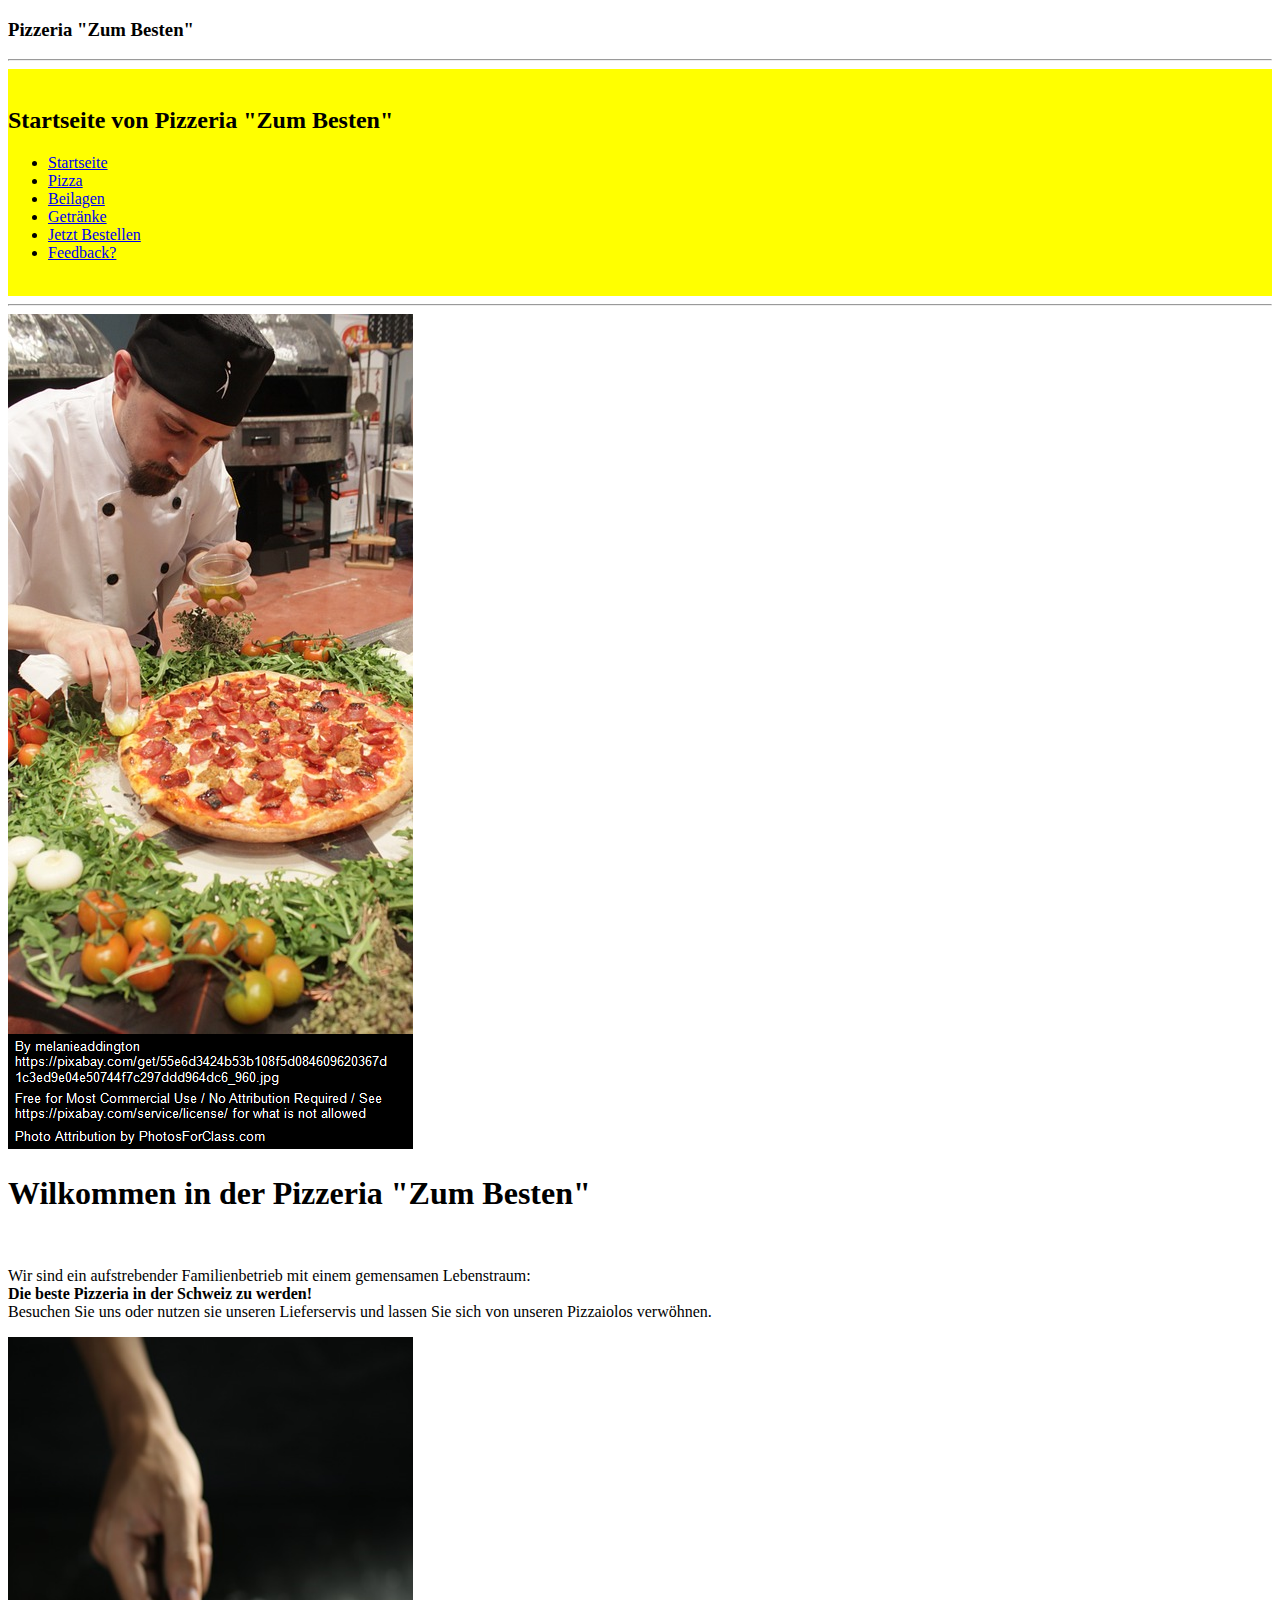
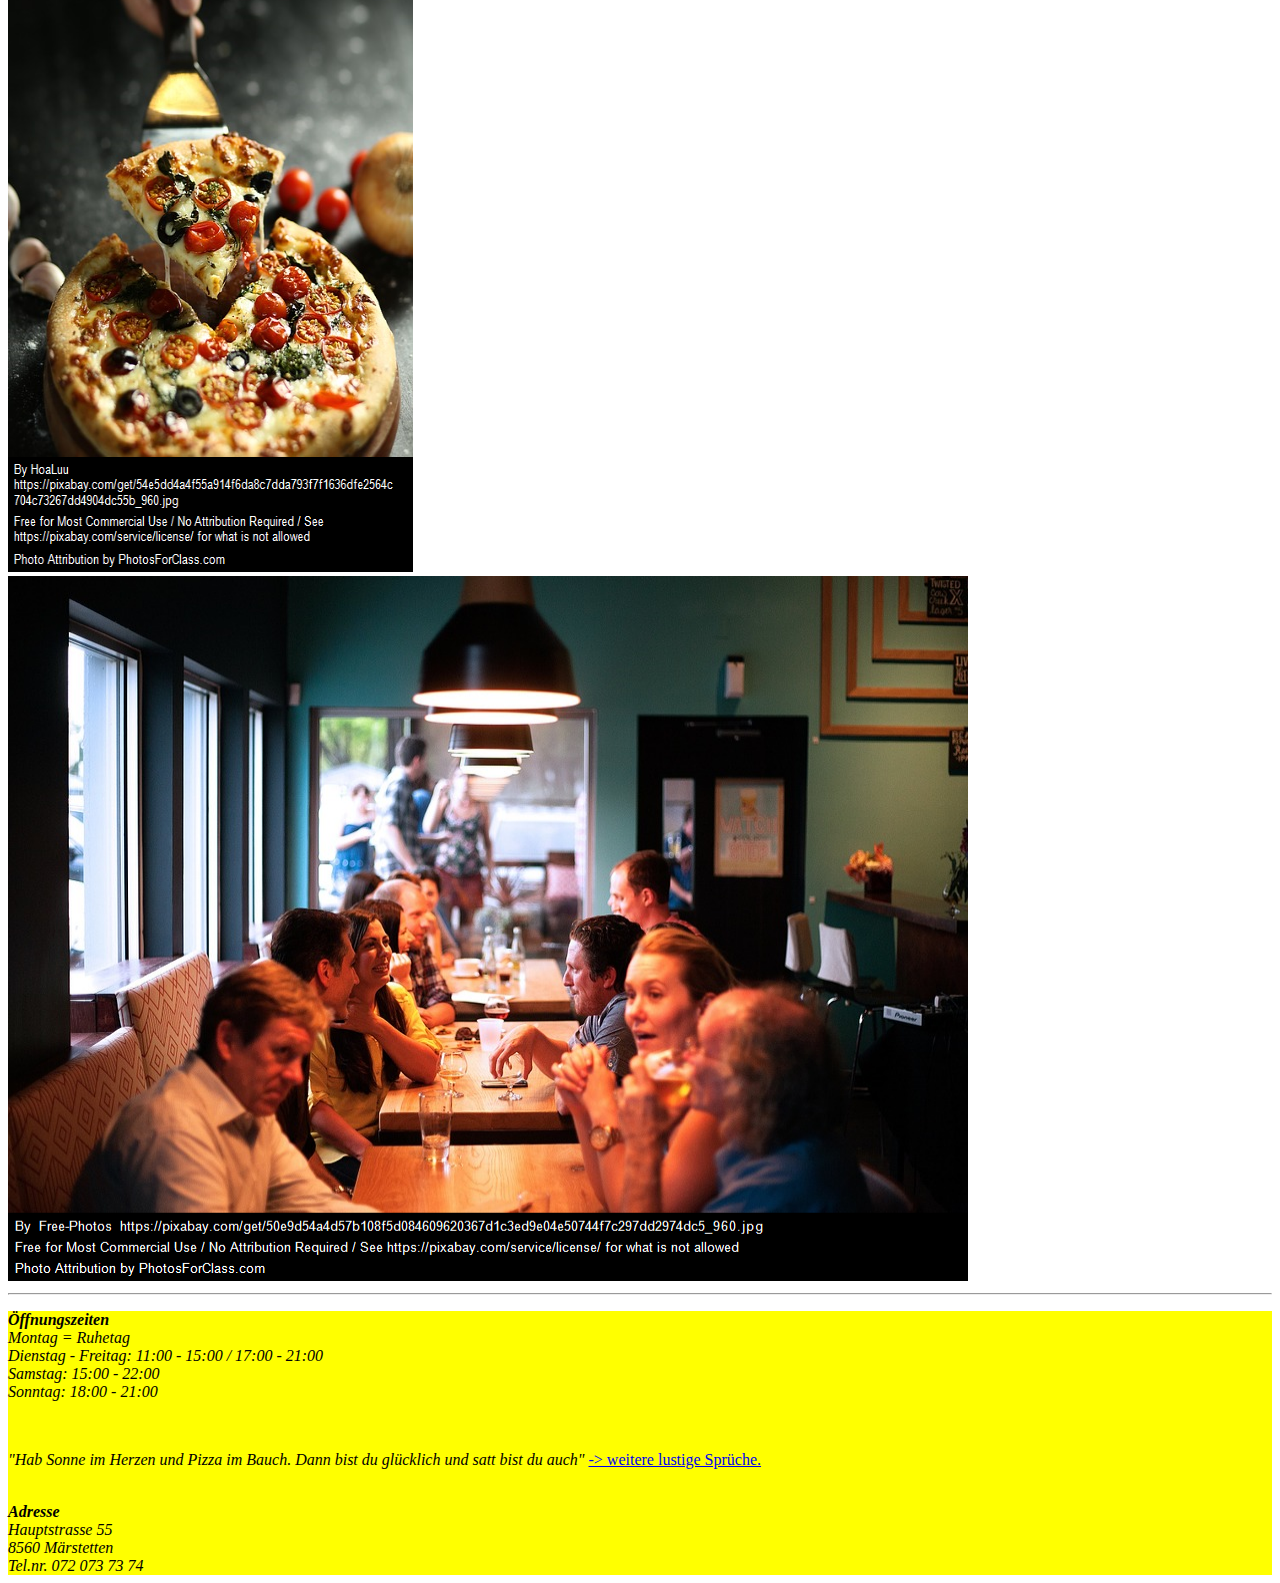
==== Hausaufgaben/index.html @ ac46c4f4 "Initial Commit" ====
<!DOCTYPE html>
<html lang="de-ch" dir="ltr">
  <head>
    <meta charset="utf-8">
    <meta name='Pizzeria "Zum Besten"' content="Pizzeria Pizza Bestellen">
    <title>Pizzeria "Zum Besten"</title>
  </head>
  <body>
    <header>
    <h3>Pizzeria "Zum Besten"</h3>
    <hr>
    <div style=background-color:yellow > <br>
      <h2>Startseite von Pizzeria "Zum Besten"</h2>
        <nav>
          <ul>
            <li><a href="index.html">Startseite</a> </li>
            <li><a href="pizza.html">Pizza</a> </li>
            <li><a href="beilagen.html">Beilagen</a> </li>
            <li><a href="getränke.html">Getränke</a> </li>
            <li><a href="jetzt_Bestellen.html">Jetzt Bestellen</a> </li>
            <li><a href="feedback.html">Feedback?</a></li>
          </ul>
        </nav>
      <br>
    </div>
    <hr>
    </header>
      <img width="405" height="835" src="366111.png" alt="Pizzaiolo vollendet eine feine Pizza." title="Ein Pizzaiolo vollendet eine feine Pizza."> <br>
      <h1>Wilkommen in der Pizzeria "Zum Besten"</h1> <br>
        <p>
          Wir sind ein aufstrebender Familienbetrieb mit einem gemensamen Lebenstraum: <br>
          <strong>Die beste Pizzeria in der Schweiz zu werden! </strong><br>
          Besuchen Sie uns oder nutzen sie unseren Lieferservis und lassen Sie sich von unseren Pizzaiolos verwöhnen.
        </p>
      <img width="405" height="835" src="2589575.png" alt="Leckere Pizza, bereit zum Geniessen." title="Leckere Pizza, bereit zum Geniessen."> <br>
      <img width="960" height="705" src="690975.png" alt="Ein Blick in ein stilvolles kleines Restaurant." title="Ein Blick in ein stilvolles kleines Restaurant."> <br>
    <hr>
      <footer>
        <div style="background-color:yellow">
        <p>
          <strong><i>Öffnungszeiten</i></strong> <br>
            <i>Montag = Ruhetag</i> <br>
            <i>Dienstag - Freitag: 11:00 - 15:00 / 17:00 - 21:00 </i><br>
            <i>Samstag: 15:00 - 22:00 </i><br>
            <i>Sonntag: 18:00 - 21:00 </i><br>
          </p>
          <br>
          <p>
            <i>"Hab Sonne im Herzen und Pizza im Bauch. Dann bist du glücklich und satt bist du auch"</i>
            <a href="https://www.istdaslustig.de/spruch/1379"> -> weitere lustige Sprüche.</a>
          </p>
          <br>
            <strong><i>Adresse</i></strong> <br>
              <i>Hauptstrasse 55</i> <br>
              <i>8560 Märstetten</i> <br>
              <i>Tel.nr. 072 073 73 74</i> <br>
        </div>
      </footer>
  </body>
</html>
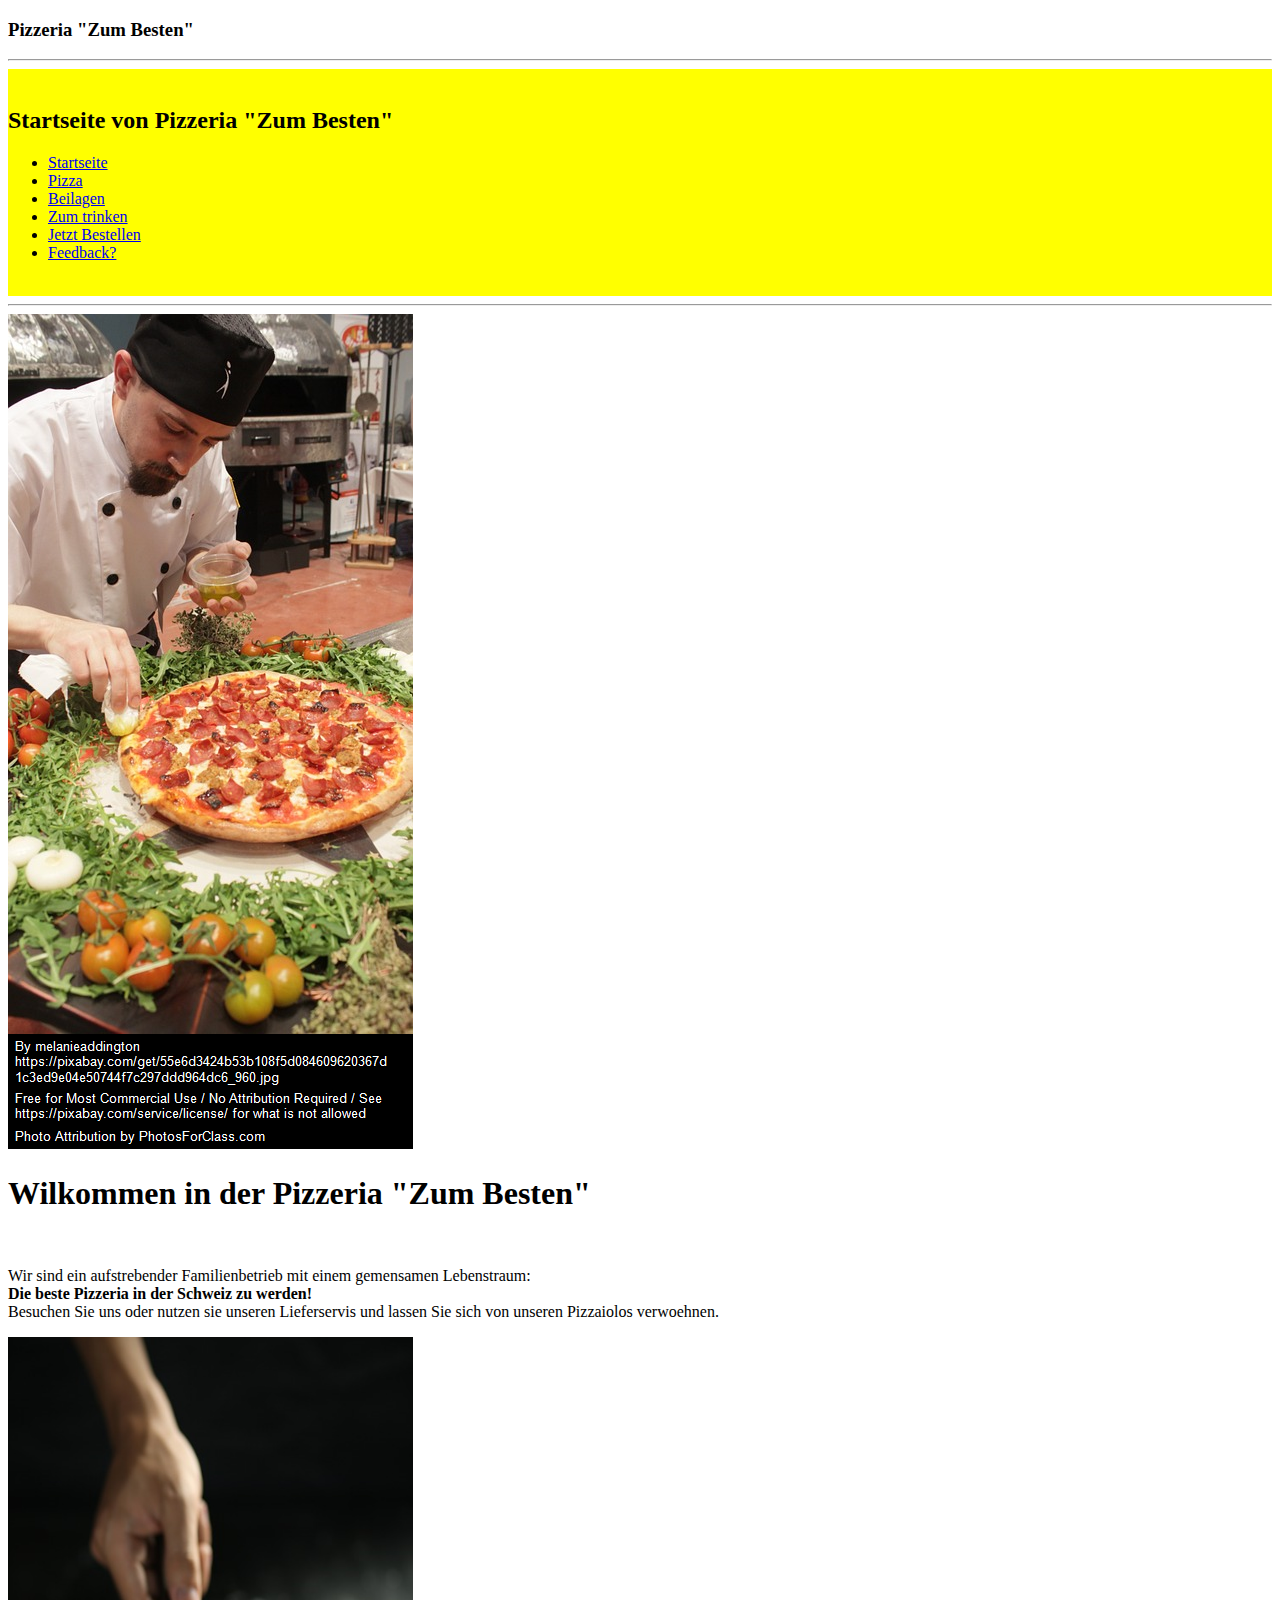
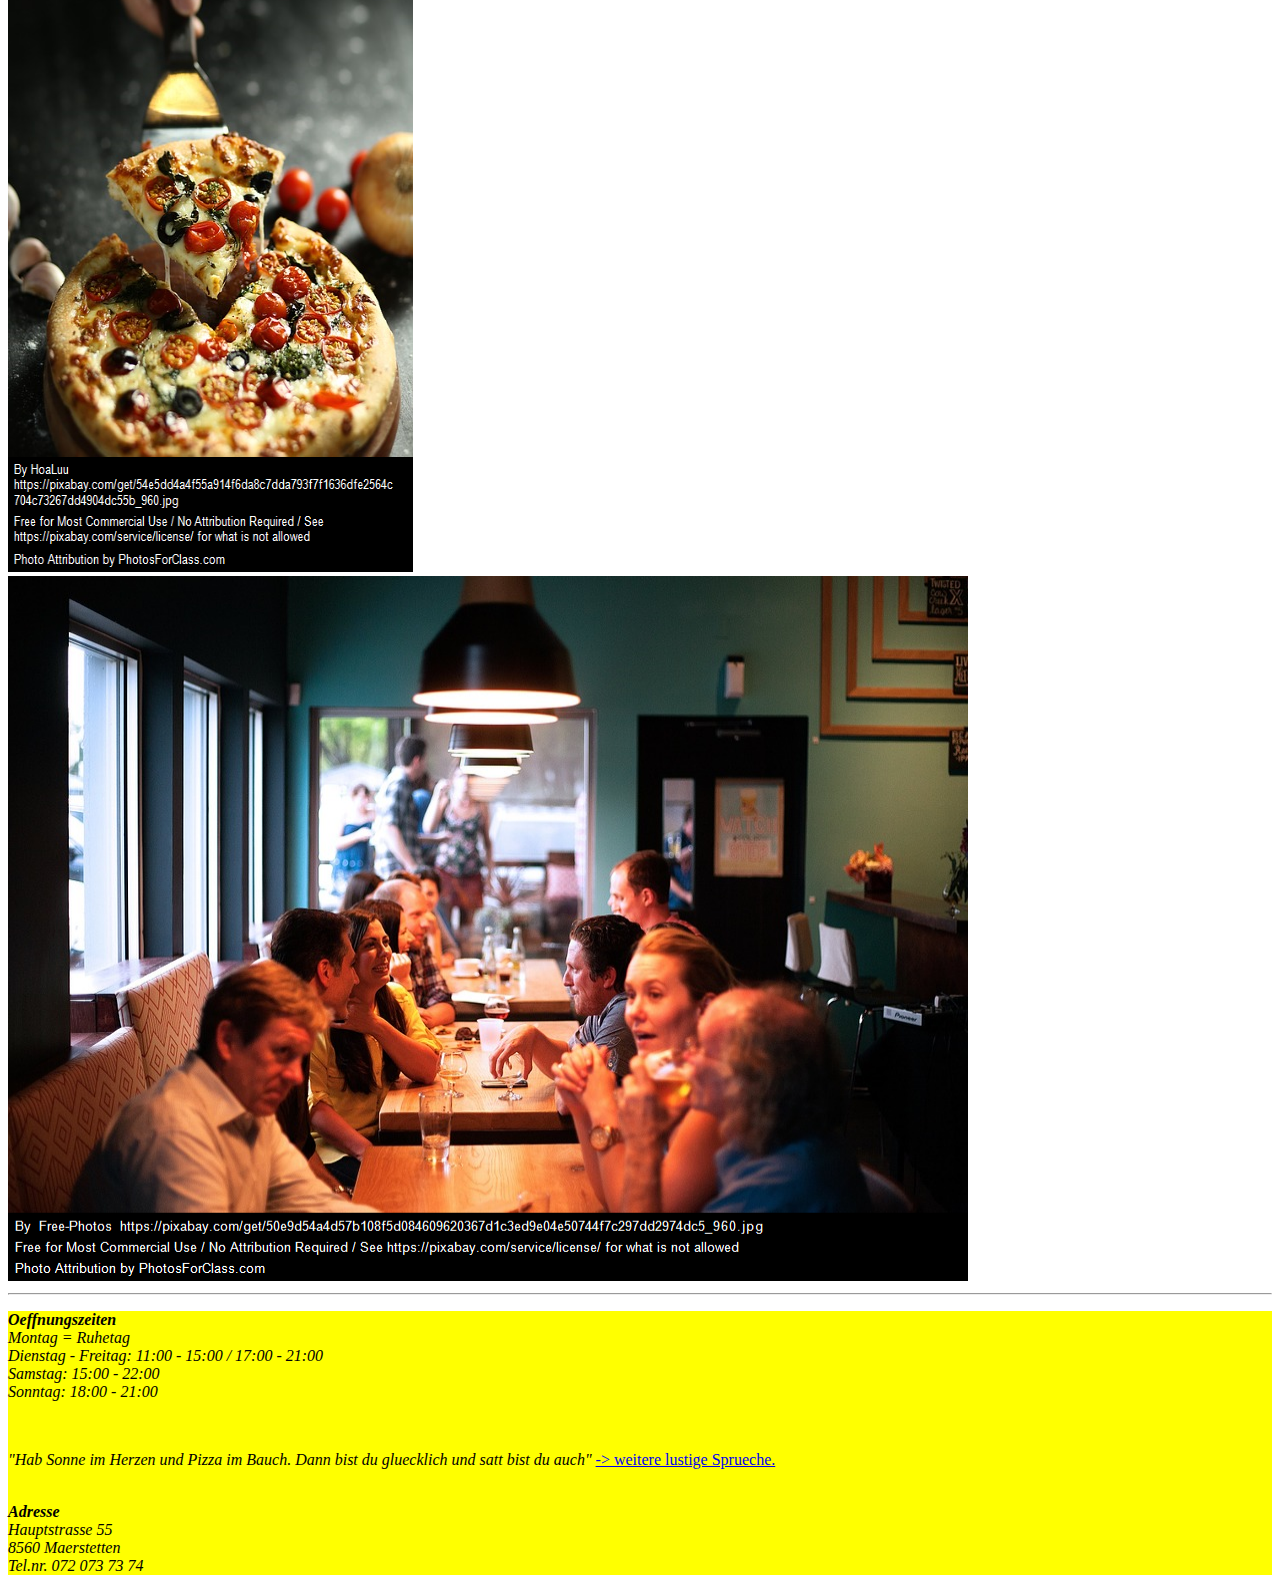
==== commit e14c5df2: "änderung 2.10.19" ====
--- a/Hausaufgaben/index.html
+++ b/Hausaufgaben/index.html
@@ -16,7 +16,7 @@
             <li><a href="index.html">Startseite</a> </li>
             <li><a href="pizza.html">Pizza</a> </li>
             <li><a href="beilagen.html">Beilagen</a> </li>
-            <li><a href="getränke.html">Getränke</a> </li>
+            <li><a href="getraenke.html">Zum trinken</a> </li>
             <li><a href="jetzt_Bestellen.html">Jetzt Bestellen</a> </li>
             <li><a href="feedback.html">Feedback?</a></li>
           </ul>
@@ -30,7 +30,7 @@
         <p>
           Wir sind ein aufstrebender Familienbetrieb mit einem gemensamen Lebenstraum: <br>
           <strong>Die beste Pizzeria in der Schweiz zu werden! </strong><br>
-          Besuchen Sie uns oder nutzen sie unseren Lieferservis und lassen Sie sich von unseren Pizzaiolos verwöhnen.
+          Besuchen Sie uns oder nutzen sie unseren Lieferservis und lassen Sie sich von unseren Pizzaiolos verwoehnen.
         </p>
       <img width="405" height="835" src="2589575.png" alt="Leckere Pizza, bereit zum Geniessen." title="Leckere Pizza, bereit zum Geniessen."> <br>
       <img width="960" height="705" src="690975.png" alt="Ein Blick in ein stilvolles kleines Restaurant." title="Ein Blick in ein stilvolles kleines Restaurant."> <br>
@@ -38,7 +38,7 @@
       <footer>
         <div style="background-color:yellow">
         <p>
-          <strong><i>Öffnungszeiten</i></strong> <br>
+          <strong><i>Oeffnungszeiten</i></strong> <br>
             <i>Montag = Ruhetag</i> <br>
             <i>Dienstag - Freitag: 11:00 - 15:00 / 17:00 - 21:00 </i><br>
             <i>Samstag: 15:00 - 22:00 </i><br>
@@ -46,13 +46,13 @@
           </p>
           <br>
           <p>
-            <i>"Hab Sonne im Herzen und Pizza im Bauch. Dann bist du glücklich und satt bist du auch"</i>
-            <a href="https://www.istdaslustig.de/spruch/1379"> -> weitere lustige Sprüche.</a>
+            <i>"Hab Sonne im Herzen und Pizza im Bauch. Dann bist du gluecklich und satt bist du auch"</i>
+            <a href="https://www.istdaslustig.de/spruch/1379"> -> weitere lustige Sprueche.</a>
           </p>
           <br>
             <strong><i>Adresse</i></strong> <br>
               <i>Hauptstrasse 55</i> <br>
-              <i>8560 Märstetten</i> <br>
+              <i>8560 Maerstetten</i> <br>
               <i>Tel.nr. 072 073 73 74</i> <br>
         </div>
       </footer>
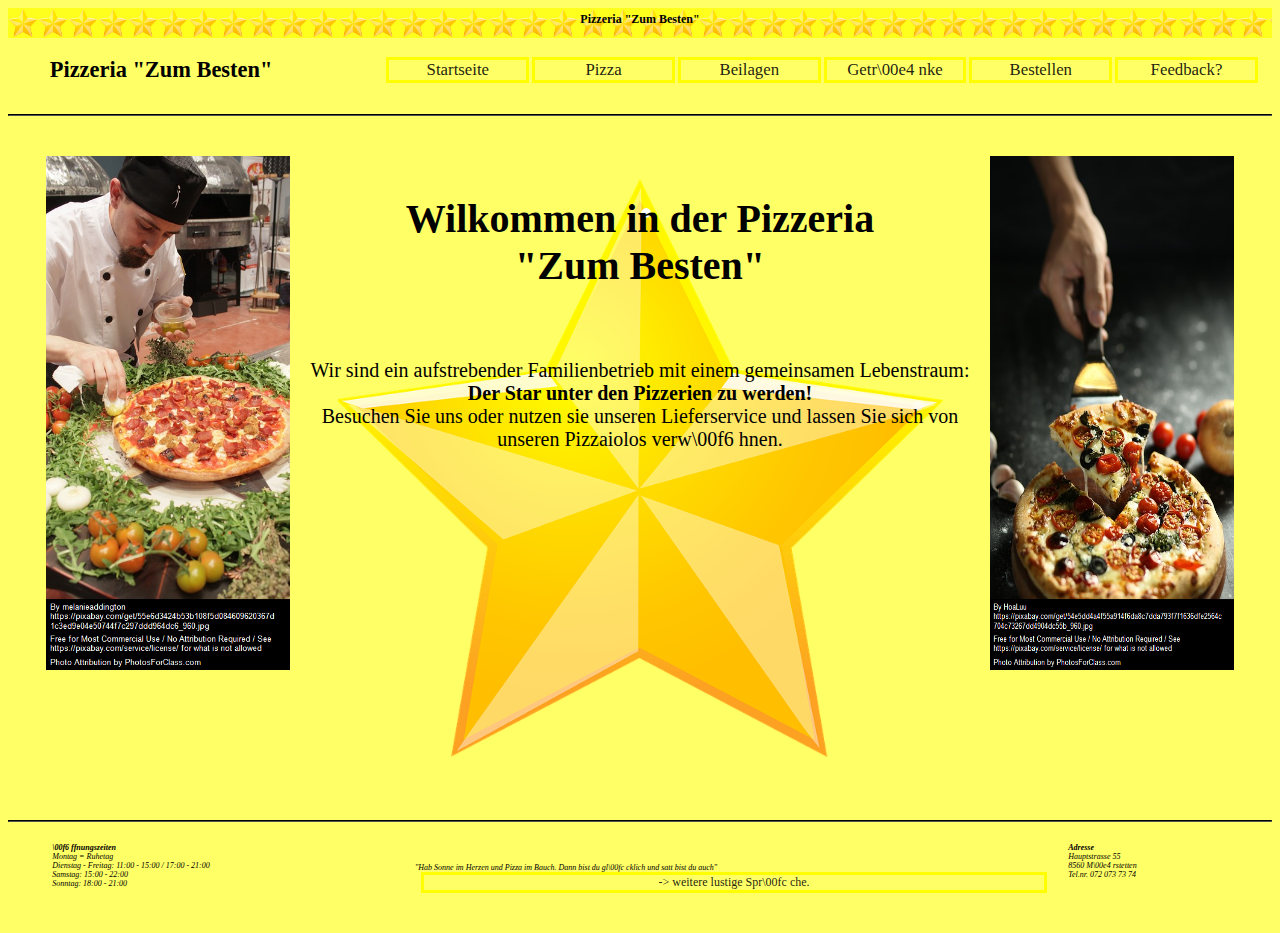
==== commit 7d0b2c4b: "newstes Update 1.11.19" ====
--- a/Hausaufgaben/index.html
+++ b/Hausaufgaben/index.html
@@ -1,60 +1,86 @@
 <!DOCTYPE html>
 <html lang="de-ch" dir="ltr">
-  <head>
-    <meta charset="utf-8">
-    <meta name='Pizzeria "Zum Besten"' content="Pizzeria Pizza Bestellen">
-    <title>Pizzeria "Zum Besten"</title>
-  </head>
-  <body>
-    <header>
-    <h3>Pizzeria "Zum Besten"</h3>
+
+<head>
+  <meta charset="utf-8">
+  <meta name="viewport" content="width=device-width,  minimum-scale=1.0, maximum-scale=1.0">
+  <meta name='Pizzeria "Zum Besten"' content="Pizzeria, Startseite, Pizza, Bestellen">
+  <title>Pizzeria "Zum Besten"</title>
+  <link rel="stylesheet" type="text/css" href="style.css">
+</head>
+
+<body>
+  <header>
+    <h3 class="header"> <strong> Pizzeria "Zum Besten"</strong></h3>
+
+    <div class="seitenkopf">
+      <h2 class="kopftext">Pizzeria "Zum Besten"</h2>
+      <svg aria-hidden="true" focusable="false" data-prefix="fas" data-icon="align-justify" class="svg-inline--fa fa-align-justify fa-w-14" role="img" xmlns="http://www.w3.org/2000/svg" viewBox="0 0 448 512">
+        <path fill="currentColor"
+          d="M432 416H16a16 16 0 0 0-16 16v32a16 16 0 0 0 16 16h416a16 16 0 0 0 16-16v-32a16 16 0 0 0-16-16zm0-128H16a16 16 0 0 0-16 16v32a16 16 0 0 0 16 16h416a16 16 0 0 0 16-16v-32a16 16 0 0 0-16-16zm0-128H16a16 16 0 0 0-16 16v32a16 16 0 0 0 16 16h416a16 16 0 0 0 16-16v-32a16 16 0 0 0-16-16zm0-128H16A16 16 0 0 0 0 48v32a16 16 0 0 0 16 16h416a16 16 0 0 0 16-16V48a16 16 0 0 0-16-16z">
+        </path>
+      </svg>
+      <a class="start" href="index.html">Startseite</a>
+      <a class="pizza" href="pizza.html">Pizza</a>
+      <a class="beilagen" href="beilagen.html">Beilagen</a>
+      <a class="zum_trinken" href="getraenke.html">Getr\00e4 nke</a>
+      <a class="jetzt_bestellen" href="jetzt_Bestellen.html">Bestellen</a>
+      <a class="feedback" href="feedback.html">Feedback?</a>
+
+    </div>
+    <br>
     <hr>
-    <div style=background-color:yellow > <br>
-      <h2>Startseite von Pizzeria "Zum Besten"</h2>
-        <nav>
-          <ul>
-            <li><a href="index.html">Startseite</a> </li>
-            <li><a href="pizza.html">Pizza</a> </li>
-            <li><a href="beilagen.html">Beilagen</a> </li>
-            <li><a href="getraenke.html">Zum trinken</a> </li>
-            <li><a href="jetzt_Bestellen.html">Jetzt Bestellen</a> </li>
-            <li><a href="feedback.html">Feedback?</a></li>
-          </ul>
-        </nav>
-      <br>
+  </header>
+
+  <div id="hauptteil_startseite">
+
+    <img class="bild_startseite" src="366111.png" alt="Pizzaiolo vollendet eine feine Pizza." title="Ein Pizzaiolo vollendet eine feine Pizza.">
+
+    <div id="text_startseite">
+      <h1>Wilkommen in der Pizzeria <br> "Zum Besten"</h1> <br>
+      <p>
+        Wir sind ein aufstrebender Familienbetrieb mit einem gemeinsamen Lebenstraum: <br>
+        <strong> Der Star unter den Pizzerien zu werden! </strong><br>
+        Besuchen Sie uns oder nutzen sie unseren Lieferservice und lassen Sie sich von unseren Pizzaiolos verw\00f6 hnen.
+      </p>
     </div>
-    <hr>
-    </header>
-      <img width="405" height="835" src="366111.png" alt="Pizzaiolo vollendet eine feine Pizza." title="Ein Pizzaiolo vollendet eine feine Pizza."> <br>
-      <h1>Wilkommen in der Pizzeria "Zum Besten"</h1> <br>
+
+    <img class="bild_startseite" src="2589575.png" alt="Leckere Pizza, bereit zum Geniessen." title="Leckere Pizza, bereit zum Geniessen.">
+
+  </div>
+  <hr>
+
+  <footer>
+    <div class="footer">
+
+      <div class="zeiten">
         <p>
-          Wir sind ein aufstrebender Familienbetrieb mit einem gemensamen Lebenstraum: <br>
-          <strong>Die beste Pizzeria in der Schweiz zu werden! </strong><br>
-          Besuchen Sie uns oder nutzen sie unseren Lieferservis und lassen Sie sich von unseren Pizzaiolos verwoehnen.
+          <strong><i>\00f6 ffnungszeiten</i></strong> <br>
+          <i>Montag = Ruhetag</i> <br>
+          <i>Dienstag - Freitag: 11:00 - 15:00 / 17:00 - 21:00 </i><br>
+          <i>Samstag: 15:00 - 22:00 </i><br>
+          <i>Sonntag: 18:00 - 21:00 </i><br>
         </p>
-      <img width="405" height="835" src="2589575.png" alt="Leckere Pizza, bereit zum Geniessen." title="Leckere Pizza, bereit zum Geniessen."> <br>
-      <img width="960" height="705" src="690975.png" alt="Ein Blick in ein stilvolles kleines Restaurant." title="Ein Blick in ein stilvolles kleines Restaurant."> <br>
-    <hr>
-      <footer>
-        <div style="background-color:yellow">
+      </div>
+
+      <div class="spruch">
         <p>
-          <strong><i>Oeffnungszeiten</i></strong> <br>
-            <i>Montag = Ruhetag</i> <br>
-            <i>Dienstag - Freitag: 11:00 - 15:00 / 17:00 - 21:00 </i><br>
-            <i>Samstag: 15:00 - 22:00 </i><br>
-            <i>Sonntag: 18:00 - 21:00 </i><br>
-          </p>
+          <i>"Hab Sonne im Herzen und Pizza im Bauch. Dann bist du gl\00fc cklich und satt bist du auch"</i>
           <br>
-          <p>
-            <i>"Hab Sonne im Herzen und Pizza im Bauch. Dann bist du gluecklich und satt bist du auch"</i>
-            <a href="https://www.istdaslustig.de/spruch/1379"> -> weitere lustige Sprueche.</a>
-          </p>
-          <br>
-            <strong><i>Adresse</i></strong> <br>
-              <i>Hauptstrasse 55</i> <br>
-              <i>8560 Maerstetten</i> <br>
-              <i>Tel.nr. 072 073 73 74</i> <br>
-        </div>
-      </footer>
-  </body>
-</html>
+          <a href="https://www.istdaslustig.de/spruch/1379"> -> weitere lustige Spr\00fc che.</a>
+        </p>
+      </div>
+
+      <div class="adresse">
+        <strong><i>Adresse</i></strong> <br>
+        <i>Hauptstrasse 55</i> <br>
+        <i>8560 M\00e4 rstetten</i> <br>
+        <i>Tel.nr. 072 073 73 74</i> <br>
+      </div>
+
+    </div>
+  </footer>
+
+</body>
+
+</html>--- a/Hausaufgaben/style.css
+++ b/Hausaufgaben/style.css
@@ -0,0 +1,136 @@
+body {  background-color: rgba(255, 255, 0, 0.6);  z-index: 10;  font-family: Geneva, inherit sans-serif; font-size: 10px;}
+hr {  border-width: thin;  border-color: black;  }
+h3 {  text-align: center;  width: 100%;  font-size: 3em;}
+.fa-w-14 { display: none;}
+
+
+/** Der Header *************************/
+.header {  text-align: center;  font-family: cursive;  font-size: 1.5em;  width: 100%;  height: 2em;  margin: auto;  padding: 0.3em 0em 0.2em 0em;
+    background-color: rgba(255, 255, 0, 0.7);  background-image: url(158502.png);  background-repeat: repeat-x;  background-size: 2.5em;  z-index: 1;  }
+
+/** Der Kopf der Seite mit Navigation *************************/
+.seitenkopf {  display: grid;  grid-template-columns: 2.5fr 1fr 1fr 1fr 1fr 1fr 1fr;  margin: auto 1% auto 1%; font-size: 1.2em}
+.kopftext {  grid-column-start: 1;  text-align: left;  font-family: cursive;  font-size: 2em; padding: 0 0 0 8%;  }
+.start{  grid-column-start: 2;  }
+.pizza{  grid-column-start: 3;  }
+.beilagen {  grid-column-start: 4;  }
+.zum_trinken{  grid-column-start: 5;  }
+.jetzt_bestellen {  grid-column-start: 6; }
+.feedback {  grid-column-start: 7;  }
+
+
+/** Der Hover-effekt bei den Links  **************************/
+a {  text-decoration: none;  border-style: solid;  border-color: rgba(255, 255, 0, 1.0);  display: block;  margin: auto 1% auto 1%;
+    padding: auto;  font-size: 1.5em;  color:rgba(5, 5, 5, 0.9);  text-align: center;  }
+a:hover {  background-color: rgba(255, 125, 0, 1.0);  color: rgba(255, 255, 255, 1.0);  }
+
+
+/** Der Hauptteil der Website für die Startseite mit _startseite und ansonsten für alle Seiten */
+#hauptteil_startseite, .hauptteil { display: grid;  grid-template-columns: 1fr 3fr 1fr;  }
+#hauptteil_startseite { height: 66em; margin: 3%;  }
+.hauptteil {  height: 30em;  margin: 1% 3% 1% 3%;  }
+.text, #text_startseite {  text-align: center;  font-size: 2.0em; margin: 2%;  }
+#text_startseite {  background-image: url(158502.png);  background-size: 74%;  background-repeat: no-repeat;  background-position: center; height: 600px; font-size: 2.5em;  }
+.text {  margin: 2%;  }
+.bild_startseite {  width:305px; height:642px; margin: 0; padding: 0; }
+.bild { width: 400px; height: 293px; margin: 1%;  }
+
+
+/** Die Tabelle für die Webseiten "Pizza", "beilagen"  und "getraenke" **/
+.tabelle { font-size: 1.5em; display: grid;  grid-template-columns: 3.5fr 1fr 0.5fr;  grid-template-rows: 1fr 1fr;  margin: 2% 3% 1% 3%;  }
+.platz1 {  grid-column-start: 1;  margin: 0 0 0 1%; height: 3em;  }
+.platz2 {  grid-column-start: 2;  margin: 0.5em;  }
+.platz3 {  grid-column-start: 3;  margin: 0.5em 1em 1.5em 1em;  }
+.warenkorb {  width: 2em; height: 2em;  }
+.photos {  display: grid;  grid-template-columns: 1fr 1fr 1fr; grid-template-rows: 1fr 1fr; margin: 1% 3% 1% 3%;  }
+.photos img {  width: 198px; height: 145px; margin: 2em auto 0.5em auto; display: block; }
+.photos p { margin: 0; text-align: center; font-size: 1.5em;  }
+
+
+
+/** Die Formular-Seiten "jetzt_Bestellen" und "feedback"*************/
+.formular {  display: grid;  grid-template-columns: 1fr 1fr 1fr;  grid-template-rows: 1fr 1fr;  margin: 2%;
+    align-items: baseline;  justify-items: center;  font-size: 2em;   background-image: url(158502.png);  background-size: 50%;
+    background-repeat: no-repeat;  background-position: center; z-index: 9;  }
+.box1 {  grid-column-start: 1; margin: 2%; width: 70%; }
+.box2 {  grid-column-start: 2; margin: 2%; width: 70%; }
+.box3 {  grid-column-start: 3; margin: 2%; width: 70%; }
+.box4 {  grid-column-start: 2; margin: 2%; width: 70%; text-align: center; }
+.box4 form { text-align: left;}
+.Bestellen input { width: 20em; }
+
+
+/** Die Fusszeile *********/
+.footer {  margin: 1% 3.5% 1% 3.5%;  display: grid;  grid-template-columns: 1fr 2fr 0.5fr; font-size: 1.5em;}
+.adresse {  padding: 5%;  }
+.spruch {  padding: 3% 1% 3% 4%;  }
+
+
+
+/** Responsive für grosse Bildschirme ******/
+@media screen and (min-width: 1600px){
+body { font-size: 12px;}
+.seitenkopf { font-size: 1.4em; }
+#text_startseite {  background-size: 20em; }
+.hauptteil {  height: 355px;  }
+.bild { width: 480px; height: 351px; }
+.photos img { width: 198px; height: 145px; }
+.photos p { font-size: 1.5em;  }
+.formular { background-size: 33em; }
+.Bestellen input { width: 28em; }
+}
+
+
+/** Responsive für kleine Bildschirme ******/
+@media screen and (max-width: 1280px){
+.seitenkopf { font-size: 1.4em; }
+.bild_startseite {  width: 244px;  height: 514px;  margin: 1% 0 1% 0;  }
+.bild { width: 308px; height: 225px;  }
+body { font-size: 8px;  }
+#hauptteil_startseite { height: auto;}
+#text_startseite {  background-size: 90%; }
+.tabelle { font-size: 1.8em; }
+.photos img { width: 144px; height: 106px;  }
+.photos p { font-size: 2em;  }
+.footer { font-size: 1em; }
+}
+
+
+/** Responsive für Tablets******/
+@media screen and (max-width: 900px){
+.bild_startseite {  width: 156px;  height: 330px;  margin: 13% 0 1% 0;  }
+.bild { width: 200px; height: 155px;  }
+body  { font-size: 6px;  }
+#text_startseite {   background-size: 90%;   background-position: top; height: 600px; font-size: 2.5em;  }
+.tabelle { font-size: 2.2em; }
+.photos img { width: 130px; height: 95px; }
+.formular { font-size: 2.5em;  grid-template-columns: 1fr 1fr; }
+.box3 {  grid-column-start: 1;  }
+.footer { font-size: 1.5em; }
+textarea { width: 50%; }
+}
+
+
+/** Responsive für Mobile******/
+@media screen and (max-width: 670px) {
+.start, .pizza, .beilagen, .zum_trinken, .jetzt_bestellen, .feedback { display: none; }
+.kopftext { padding: 0 0 0 2%; }
+.seitenkopf {  display: grid;  grid-template-columns: 4fr 1fr;  margin: auto 1% auto 1%;  }
+.fa-w-14 { display: contents; grid-column-start: 2; height: 2em; width: 2em; align-content: space-between;; justify-content: space-between; margin-top: 2em;}
+.bild_startseite { display: none; }
+.bild { display: none; }
+#hauptteil_startseite, .hauptteil {  margin: 1%;  display: block;  }
+#hauptteil_startseite { height: 62em; }
+.hauptteil { height: 15em; }
+#text_startseite {   background-size: 66%;   background-position: top; height: 600px; font-size: 2.5em;  }
+.photos { display: none;}
+.tabelle p { margin: 0.5em;  }
+.platz1 { height: 8em;  }
+.formular {  grid-template-columns: 1fr; grid-template-rows: 0.8fr 0.6fr 0.7fr 0.9fr ; background-image: none;}
+.box2 {  grid-column-start: 1;  }
+.box4 {  grid-column-start: 1; text-align: left; }
+textarea { width: 75%; }
+.adresse, .spruch, .zeiten { padding: 2%;}
+.footer { grid-template-columns: 1fr; grid-template-rows: 3fr; }
+
+}
